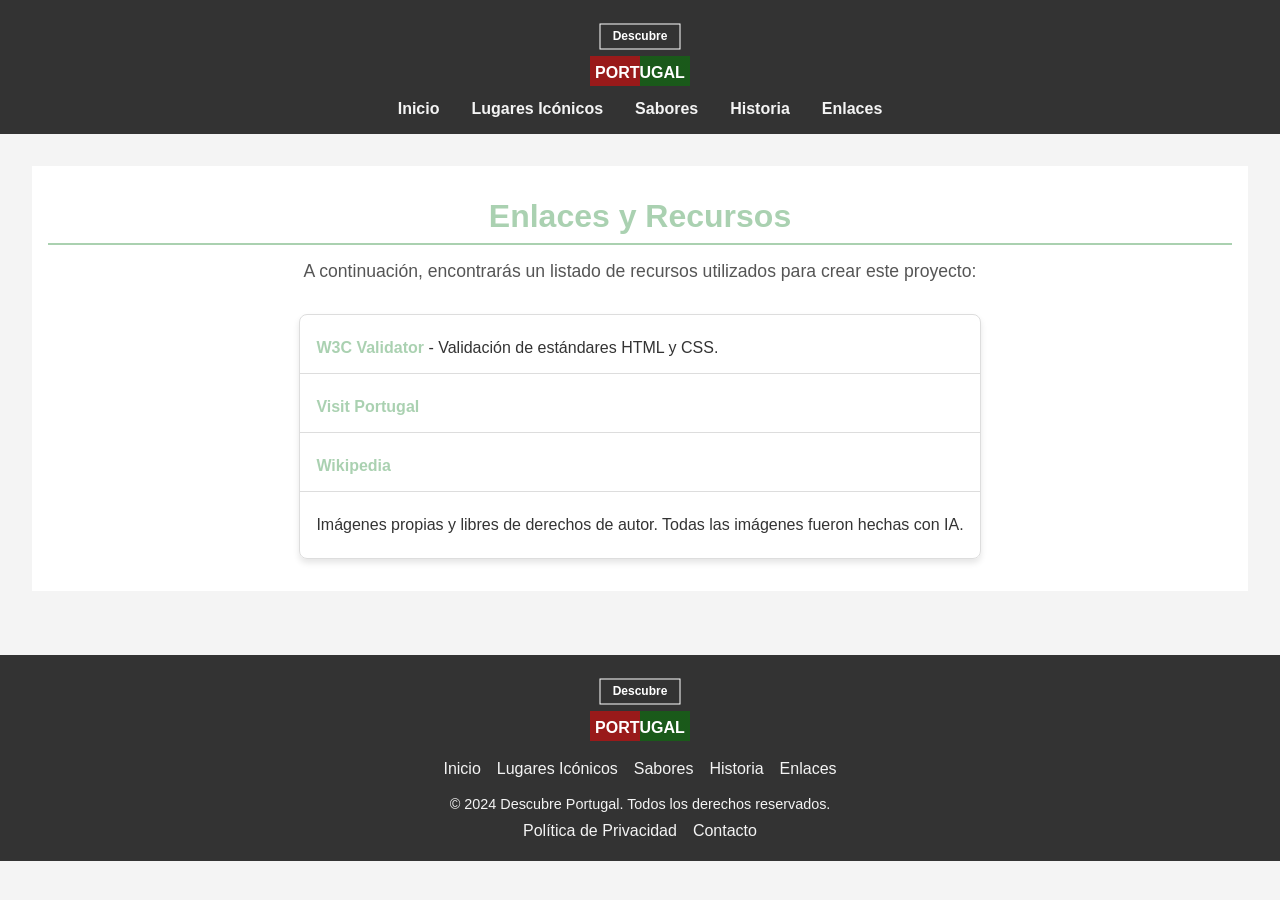
==== enlaces.html @ d6fdf24b "initial commit for pec 3" ====
<!DOCTYPE html>
<html lang="es">
<head>
  <meta charset="UTF-8">
  <meta name="viewport" content="width=device-width, initial-scale=1.0">
  <meta name="description" content="Enlaces y recursos utilizados en el proyecto Descubre Portugal.">
  <title>Enlaces - Descubre Portugal</title>
  <link rel="stylesheet" href="styles/main.css">
</head>
<body>
  <header>
    <div class="container header-container">
      <div class="logo">
        <svg width="200" height="80" viewBox="0 0 200 80" xmlns="http://www.w3.org/2000/svg">
          <text x="50%" y="30%" text-anchor="middle" font-size="12" fill="#FFFFFF" font-weight="bold">Descubre</text>
          <rect x="60" y="8" width="80" height="25" stroke="#FFFFFF" stroke-width="1" fill="none"/>
          <rect x="50" y="40" width="100" height="30" fill="url(#halfRedHalfGreen)"/>
          <defs>
            <linearGradient id="halfRedHalfGreen" x1="0%" y1="0%" x2="100%" y2="0%">
              <stop offset="50%" style="stop-color:#FF0000;stop-opacity:0.5" />
              <stop offset="50%" style="stop-color:#008000;stop-opacity:0.5" />
            </linearGradient>
          </defs>
          <text x="100" y="62" text-anchor="middle" font-size="16" fill="#FFFFFF" font-weight="bold">PORTUGAL</text>
        </svg>
      </div>
      <nav>
        <ul>
          <li><a href="index.html">Inicio</a></li>
          <li><a href="lugares.html">Lugares Icónicos</a></li>
          <li><a href="sabores.html">Sabores</a></li>
          <li><a href="historia.html">Historia</a></li>
          <li><a href="enlaces.html">Enlaces</a></li>
        </ul>
      </nav>
    </div>
  </header>

  <!-- Main Content -->
  <main>
    <section class="enlaces">
      <div class="container">
        <h1>Enlaces y Recursos</h1>
        <p>A continuación, encontrarás un listado de recursos utilizados para crear este proyecto:</p>
        <ul>
          <li><a href="https://validator.w3.org/" target="_blank">W3C Validator</a> - Validación de estándares HTML y CSS.</li>
          <li><a href="https://www.visitportugal.com/" target="_blank">Visit Portugal</a></li>
          <li><a href="https://es.wikipedia.org/wiki/Portugal" target="_blank">Wikipedia</a></li>
          <li>Imágenes propias y libres de derechos de autor. Todas las imágenes fueron hechas con IA.</li>
        </ul>
      </div>
    </section>
  </main>

  <footer>
    <div class="container footer-container">
      <div class="logo">
        <svg width="200" height="80" viewBox="0 0 200 80" xmlns="http://www.w3.org/2000/svg">
          <text x="50%" y="30%" text-anchor="middle" font-size="12" fill="#FFFFFF" font-weight="bold">Descubre</text>
          <rect x="60" y="8" width="80" height="25" stroke="#FFFFFF" stroke-width="1" fill="none"/>
          <rect x="50" y="40" width="100" height="30" fill="url(#halfRedHalfGreen)"/>
          <defs>
            <linearGradient id="halfRedHalfGreen" x1="0%" y1="0%" x2="100%" y2="0%">
              <stop offset="50%" style="stop-color:#FF0000;stop-opacity:0.5" />
              <stop offset="50%" style="stop-color:#008000;stop-opacity:0.5" />
            </linearGradient>
          </defs>
          <text x="100" y="62" text-anchor="middle" font-size="16" fill="#FFFFFF" font-weight="bold">PORTUGAL</text>
        </svg>
      </div>
      <nav>
        <ul>
          <li><a href="index.html">Inicio</a></li>
          <li><a href="lugares.html">Lugares Icónicos</a></li>
          <li><a href="sabores.html">Sabores</a></li>
          <li><a href="historia.html">Historia</a></li>
          <li><a href="enlaces.html">Enlaces</a></li>
        </ul>
      </nav>
      <p>&copy; 2024 Descubre Portugal. Todos los derechos reservados.</p>
      <nav>
        <ul>
          <li><a href="#">Política de Privacidad</a></li>
          <li><a href="#">Contacto</a></li>
        </ul>
      </nav>
    </div>
  </footer>
</body>
</html>
---- styles/main.css ----
* {
  margin: 0;
  padding: 0;
  box-sizing: border-box;
}

body {
  background-color: #f4f4f4;
  color: #333; 
  transition: background-color 0.3s ease, color 0.3s ease;
  font-family: 'Roboto', sans-serif;
}

h1, h2, h3, h4, h5, h6 {
  font-family: 'Roboto', sans-serif;
  font-weight: 700;
}

p, a, li {
  font-family: 'Roboto', sans-serif;
  font-weight: 400; 
}

.container {
  display: grid;
}

button {
  background-color: #6c757d; 
  color: #f4f4f4;
  border: none;
  padding: 0.5rem 1rem;
  border-radius: 5px;
  cursor: pointer;
  transition: background-color 0.3s ease, color 0.3s ease;
}
button:hover {
  background-color: #5a6268;
}

header {
  background: #333; 
  color: #f4f4f4;
  padding: 1rem 0;
}
header nav ul {
  display: flex;
  justify-content: center;
  align-items: center;
  list-style: none;
}
header nav ul li {
  margin: 0 1rem;
}
header nav ul li a {
  color: #f4f4f4;
  text-decoration: none;
  font-weight: bold;
  transition: color 0.3s ease;
}
header nav ul li a:hover {
  color: #6c757d;
}
header h1 {
  text-align: center;
  margin: 0.5rem 0;
  font-size: 1.5rem;
}
@media (min-width: 768px) {
  header h1 {
    font-size: 2.5rem;
  }
}
header p {
  text-align: center;
  font-size: 1rem;
  margin: 0.5rem 0;
}

@keyframes pulse {
  0% {
    transform: scale(1);
  }
  50% {
    transform: scale(1.1);
  }
  100% {
    transform: scale(1);
  }
}
.logo {
  justify-self: center;
}
.logo svg {
  animation: pulse 2s infinite;
}

main {
  padding: 2rem;
}
main section {
  margin-bottom: 2rem;
}
main section h2 {
  color: #333; 
  border-bottom: 2px solid #6c757d;
  padding-bottom: 0.5rem;
  margin-bottom: 1rem;
}
main section p {
  margin-bottom: 1rem;
}
main section ul {
  list-style: none;
}
main section ul li {
  margin: 0.5rem 0;
}
main section ul li a {
  color: #333;
  text-decoration: underline;
  transition: color 0.3s ease;
}
main section ul li a:hover {
  color: #6c757d;
}
main section img {
  max-width: 100%;
  border-radius: 8px;
  margin-top: 1rem;
  box-shadow: 0 2px 5px rgba(0, 0, 0, 0.2);
}

footer {
  background: #333;
  color: #f4f4f4;
  padding: 1rem 0;
  text-align: center;
}
footer nav ul {
  display: flex;
  justify-content: center;
  align-items: center;
  list-style: none;
  padding:5px;
}

footer nav ul li {
  margin: 0 0.5rem;
}
footer nav ul li a {
  color: #f4f4f4;
  text-decoration: none;
}
footer nav ul li a:hover {
  color: #6c757d;
}
footer p {
  margin-top: 0.5rem;
  font-size: 0.9rem;
  padding:5px;
}

.featured-content {
  margin: 20px 0;
}

.featured-food {
  margin: 20px 0;
}
.swiper-container {
  overflow: hidden;
}

.swiper-wrapper {
  display: flex;
  transition: transform 0.3s ease;
}

.swiper-slide {
  flex-shrink: 0;
  width: auto;
}

.swiper-slide img {
  max-width: 100%;
  height: auto;
  border-radius: 10px;
}

.swiper-slide h3 {
  margin: 10px 0;
  font-size: 1.2rem;
}

.swiper-slide p {
  font-size: 1rem;
  margin-bottom: 10px;
}

.swiper-slide img {
  transition: transform 0.3s ease, box-shadow 0.3s ease;
}

.swiper-slide:hover img {
  transform: scale(1.1);
  box-shadow: 0 4px 8px rgba(0, 0, 0, 0.2);
}

.swiper-wrapper {
  display: flex;
  transition: transform 0.3s ease;
}

@media (max-width: 768px) {
  nav ul {
    flex-direction: column;
  }
  nav ul li {
    margin: 0.5rem 0;
  }
  main {
    padding: 1rem;
  }
}

.featured-food, .featured-content {
  padding: 2rem 0;
  background-color: #f9f9f9;
}

.featured-food .container, .featured-content .container {
  max-width: 1200px;
  margin: 0 auto;
  padding: 0 1rem;
}

.featured-food h2, .featured-content h2 {
  text-align: center;
  font-size: 2rem;
  margin-bottom: 1.5rem;
  color: #333;
}

.food-grid, .content-grid {
  display: grid;
  grid-template-columns: repeat(2, 1fr);
  gap: 1.5rem;
}

.food-grid article, .content-grid article {
  background: #fff;
  border: 1px solid #ddd;
  border-radius: 8px;
  overflow: hidden;
  box-shadow: 0 4px 6px rgba(0, 0, 0, 0.1);
  transition: transform 0.3s ease, box-shadow 0.3s ease;
}

.food-grid article:hover, .content-grid article:hover {
  transform: translateY(-5px);
  box-shadow: 0 6px 10px rgba(0, 0, 0, 0.15);
}

.food-grid img, .content-grid img {
  width: 100%;
  height: 250px;
  object-fit: cover;
  border-bottom: 3px solid #ddd;
}

.food-grid h3, .content-grid h3 {
  font-size: 1.4rem;
  margin: 1rem;
  color: #1680285d;
}

.food-grid p, .content-grid p {
  font-size: 1rem;
  margin: 0 1rem 1rem;
  color: #666;
}

.food-grid .btn, .content-grid .btn {
  display: inline-block;
  margin: 0 1rem 1rem;
  padding: 0.5rem 1rem;
  background-color: #1680285d;
  color: #fff;
  text-decoration: none;
  border-radius: 4px;
  font-size: 0.9rem;
  transition: background-color 0.3s ease;
}

.food-grid .btn:hover, .content-grid .btn:hover {
  background-color: #1680285d;
}

@media (max-width: 768px) {
  .food-grid, .content-grid {
    grid-template-columns: 1fr;
  }
}

.food-grid img, .content-grid img {
  height: 300px;
  object-fit: cover;
}

.historical-image {
  width: 100%;
  max-width: 400px;
  height: auto;
  margin: 20px auto;
  display: block;
}


.enlaces {
  padding: 2rem 1rem;
  background-color: #ffffff;
}

.enlaces h1 {
  font-size: 2rem;
  color: #1680285d;
  text-align: center;
  margin-bottom: 1rem;
  border-bottom: 2px solid #1680285d;
  padding-bottom: 0.5rem;
}

.enlaces p {
  text-align: center;
  font-size: 1.1rem;
  margin-bottom: 2rem;
  color: #555;
}

.enlaces ul {
  max-width: 800px;
  margin: 0 auto;
  list-style: none;
  padding: 0;
  border: 1px solid #ddd;
  border-radius: 8px;
  overflow: hidden;
  box-shadow: 0 4px 6px rgba(0, 0, 0, 0.1);
}

.enlaces ul li {
  background-color: #ffffff;
  padding: 1rem;
  border-bottom: 1px solid #ddd;
  transition: background-color 0.3s ease;
}

.enlaces ul li:last-child {
  border-bottom: none;
}

.enlaces ul li a {
  text-decoration: none;
  color: #1680285d;
  font-weight: bold;
  transition: color 0.3s ease;
}

.enlaces ul li a:hover {
  color: #1680285d;
}

.enlaces ul li:hover {
  background-color: #f8f9fa;
}

.highlight {
  margin: 20px 0;
  text-align: center;
}

.highlight img {
  max-width: 100%;
  border-radius: 10px;
  box-shadow: 0 4px 6px rgba(0, 0, 0, 0.1);
}

.highlight figcaption {
  font-size: 1rem;
  color: #666;
  margin-top: 10px;
}
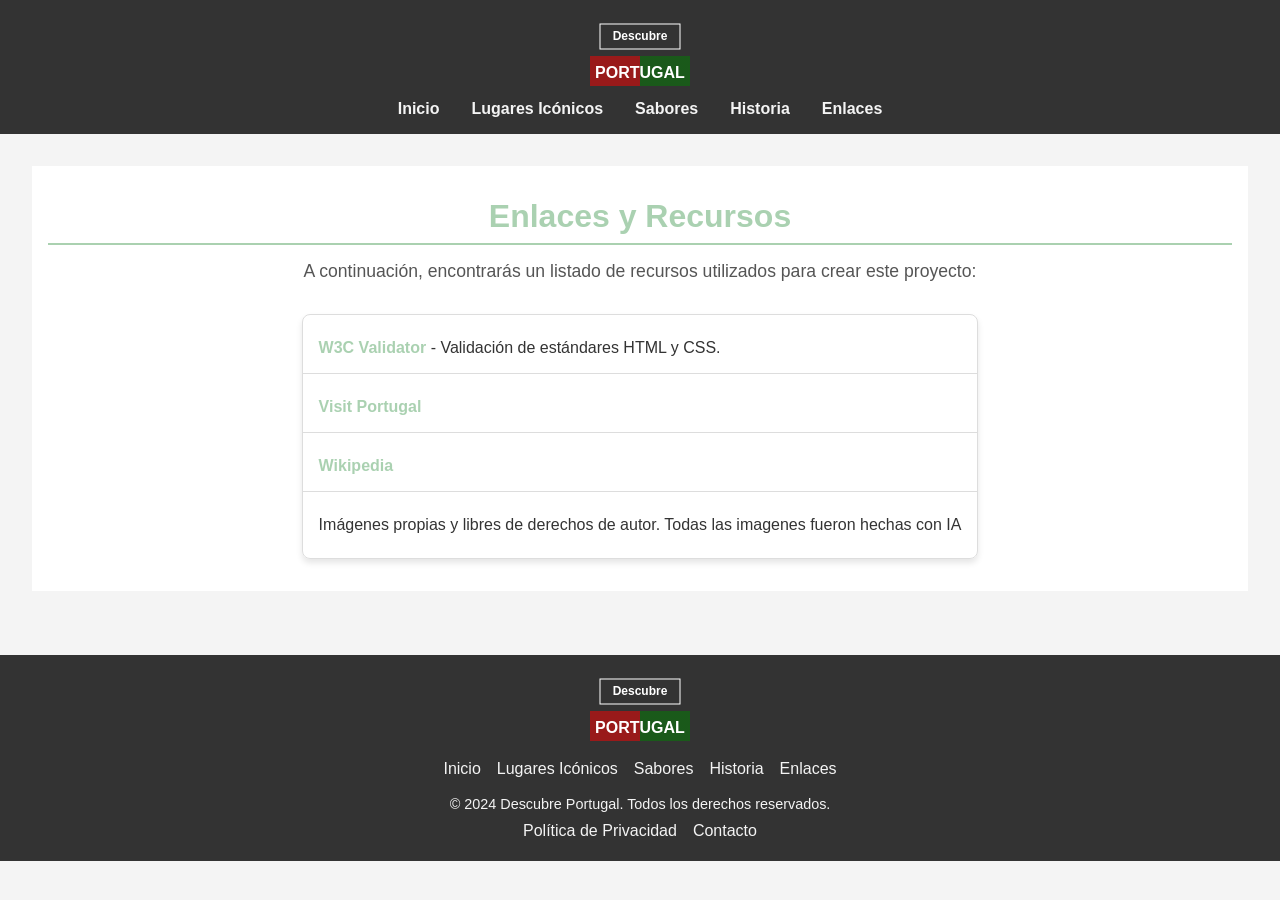
==== commit d96ab082: "commiting changes" ====
--- a/enlaces.html
+++ b/enlaces.html
@@ -21,9 +21,12 @@
               <stop offset="50%" style="stop-color:#008000;stop-opacity:0.5" />
             </linearGradient>
           </defs>
-          <text x="100" y="62" text-anchor="middle" font-size="16" fill="#FFFFFF" font-weight="bold">PORTUGAL</text>
+            <text x="100" y="62" text-anchor="middle" font-size="16" fill="#FFFFFF" font-weight="bold">PORTUGAL</text>
         </svg>
       </div>
+      
+      
+      
       <nav>
         <ul>
           <li><a href="index.html">Inicio</a></li>
@@ -44,9 +47,9 @@
         <p>A continuación, encontrarás un listado de recursos utilizados para crear este proyecto:</p>
         <ul>
           <li><a href="https://validator.w3.org/" target="_blank">W3C Validator</a> - Validación de estándares HTML y CSS.</li>
-          <li><a href="https://www.visitportugal.com/" target="_blank">Visit Portugal</a></li>
-          <li><a href="https://es.wikipedia.org/wiki/Portugal" target="_blank">Wikipedia</a></li>
-          <li>Imágenes propias y libres de derechos de autor. Todas las imágenes fueron hechas con IA.</li>
+          <li><a href="https://www.visitportugal.com/">Visit Portugal</a></li>
+          <li><a href="https://es.wikipedia.org/wiki/Portugal">Wikipedia</a></li>
+          <li>Imágenes propias y libres de derechos de autor. Todas las imagenes fueron hechas con IA</li>
         </ul>
       </div>
     </section>
@@ -55,18 +58,18 @@
   <footer>
     <div class="container footer-container">
       <div class="logo">
-        <svg width="200" height="80" viewBox="0 0 200 80" xmlns="http://www.w3.org/2000/svg">
-          <text x="50%" y="30%" text-anchor="middle" font-size="12" fill="#FFFFFF" font-weight="bold">Descubre</text>
-          <rect x="60" y="8" width="80" height="25" stroke="#FFFFFF" stroke-width="1" fill="none"/>
-          <rect x="50" y="40" width="100" height="30" fill="url(#halfRedHalfGreen)"/>
-          <defs>
-            <linearGradient id="halfRedHalfGreen" x1="0%" y1="0%" x2="100%" y2="0%">
-              <stop offset="50%" style="stop-color:#FF0000;stop-opacity:0.5" />
-              <stop offset="50%" style="stop-color:#008000;stop-opacity:0.5" />
-            </linearGradient>
-          </defs>
-          <text x="100" y="62" text-anchor="middle" font-size="16" fill="#FFFFFF" font-weight="bold">PORTUGAL</text>
-        </svg>
+          <svg width="200" height="80" viewBox="0 0 200 80" xmlns="http://www.w3.org/2000/svg">
+            <text x="50%" y="30%" text-anchor="middle" font-size="12" fill="#FFFFFF" font-weight="bold">Descubre</text>
+            <rect x="60" y="8" width="80" height="25" stroke="#FFFFFF" stroke-width="1" fill="none"/>
+            <rect x="50" y="40" width="100" height="30" fill="url(#halfRedHalfGreen)"/>
+            <defs>
+              <linearGradient id="halfRedHalfGreen" x1="0%" y1="0%" x2="100%" y2="0%">
+                <stop offset="50%" style="stop-color:#FF0000;stop-opacity:0.5" />
+                <stop offset="50%" style="stop-color:#008000;stop-opacity:0.5" />
+              </linearGradient>
+            </defs>
+              <text x="100" y="62" text-anchor="middle" font-size="16" fill="#FFFFFF" font-weight="bold">PORTUGAL</text>
+          </svg>
       </div>
       <nav>
         <ul>
@@ -80,11 +83,11 @@
       <p>&copy; 2024 Descubre Portugal. Todos los derechos reservados.</p>
       <nav>
         <ul>
-          <li><a href="#">Política de Privacidad</a></li>
-          <li><a href="#">Contacto</a></li>
+          <li><a href="">Política de Privacidad</a></li>
+          <li><a href="">Contacto</a></li>
         </ul>
       </nav>
     </div>
   </footer>
 </body>
-</html>
+</html>
